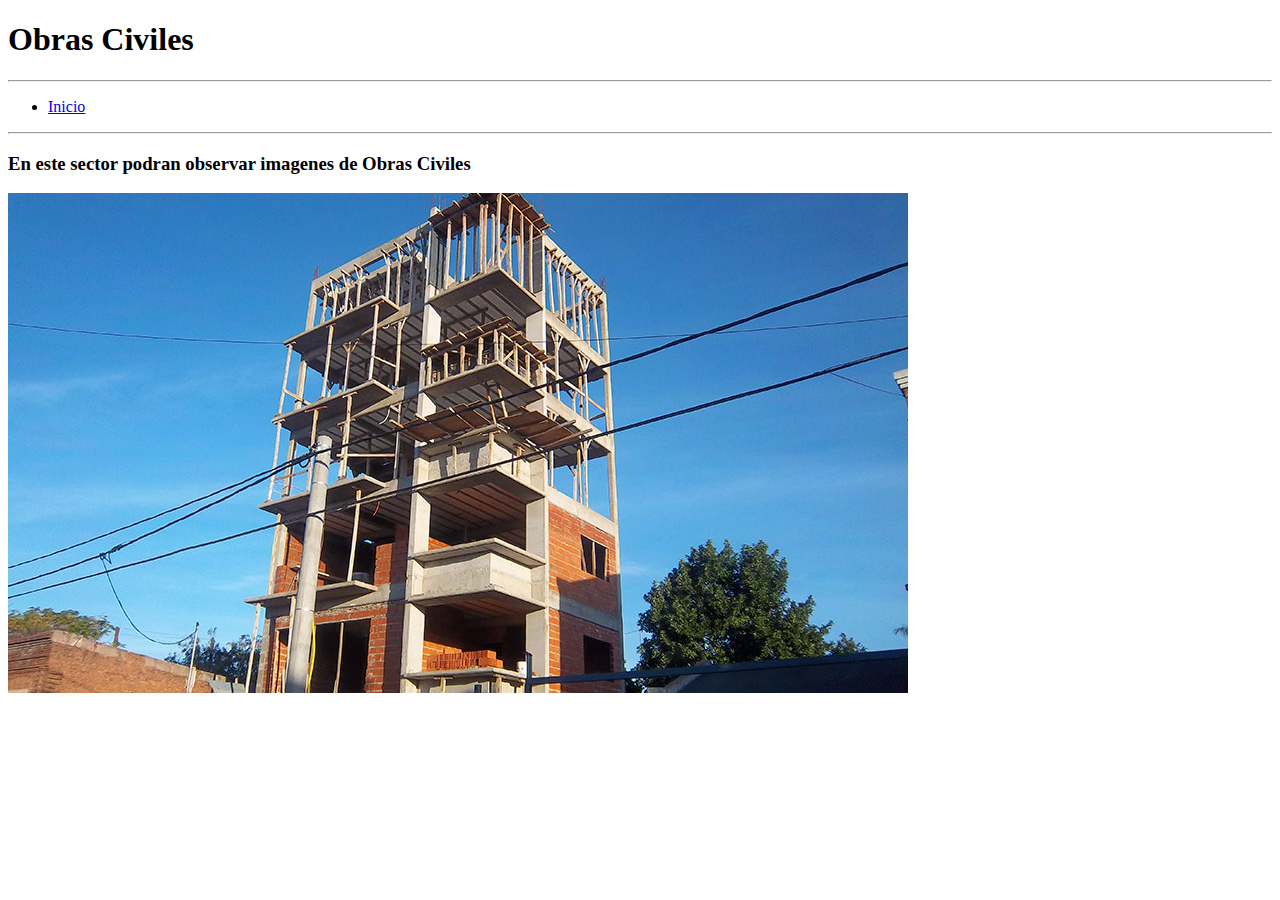
==== pages/civil.html @ 8ae70906 "archivos" ====
<!DOCTYPE html>
<html lang="en">
<head>
    <meta charset="UTF-8">
    <meta http-equiv="X-UA-Compatible" content="IE=edge">
    <meta name="viewport" content="width=device-width, initial-scale=1.0">
    <link rel="stylesheet" href="../css/styles.css">
    <title>Obras Civiles</title>
</head>
<body>

    <header>
        <h1 class="Obras">Obras Civiles</h1>
        <hr>

        <nav>
            <ul>
                <li><a href="../index.html">Inicio</a></li>
            </ul>
        </nav>
    </header>

    <main>

        <hr>

        <section>

            <h3>En este sector podran observar imagenes de Obras Civiles</h3>

        </section>

        <section>

            <img src="../img/obras civiles/g66.jpg" alt="Imagenes de Obras Civiles">

        </section>

    </main>

</body>
</html>
---- css/styles.css ----
#titulo {
    background-color: aquamarine;

    position: sticky;
    top: 0%;
}

.Servicios {
    background-color: aquamarine;
}

.redes {
    background-color: aquamarine;
}

#titulo {
    text-align: center ;
}

.bienvenidos {
    background-color: aqua;

margin-top: 50px;

}
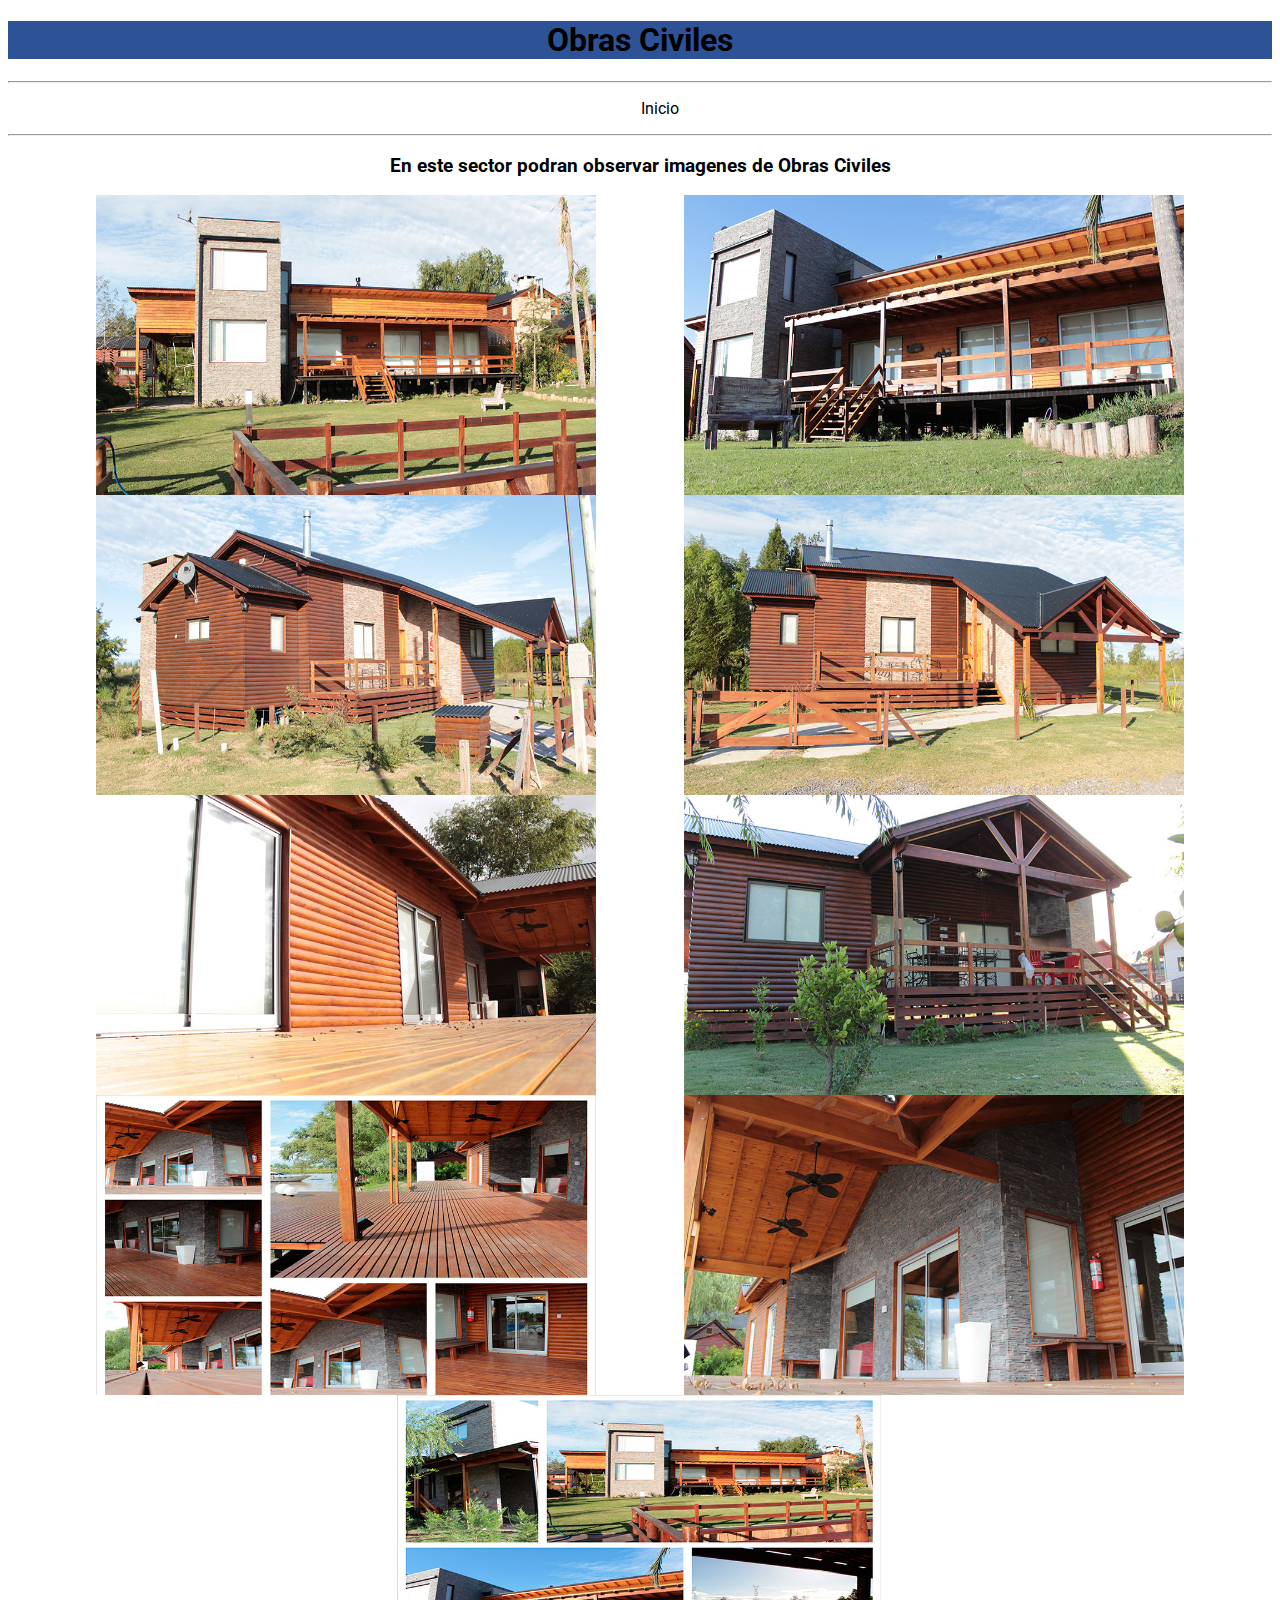
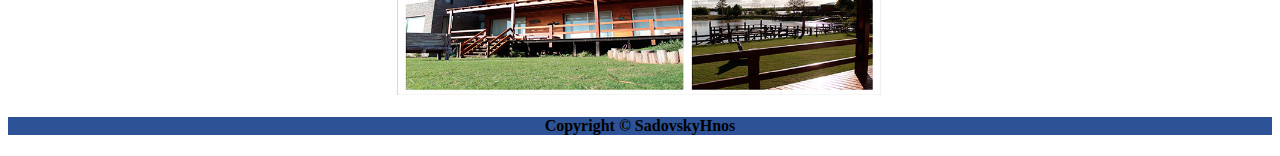
==== commit 27580da5: "entrega" ====
--- a/pages/civil.html
+++ b/pages/civil.html
@@ -6,14 +6,17 @@
     <meta name="viewport" content="width=device-width, initial-scale=1.0">
     <link rel="stylesheet" href="../css/styles.css">
     <title>Obras Civiles</title>
+    <link rel="preconnect" href="https://fonts.googleapis.com">
+<link rel="preconnect" href="https://fonts.gstatic.com" crossorigin>
+<link href="https://fonts.googleapis.com/css2?family=Patua+One&family=Roboto:ital,wght@0,300;0,400;0,900;1,900&display=swap" rel="stylesheet">
 </head>
 <body>
 
     <header>
-        <h1 class="Obras">Obras Civiles</h1>
+        <h1 class="tcivil">Obras Civiles</h1>
         <hr>
 
-        <nav>
+        <nav class="navcivil">
             <ul>
                 <li><a href="../index.html">Inicio</a></li>
             </ul>
@@ -26,17 +29,31 @@
 
         <section>
 
-            <h3>En este sector podran observar imagenes de Obras Civiles</h3>
+            <h3 class="resumencivil">En este sector podran observar imagenes de Obras Civiles</h3>
 
         </section>
 
-        <section>
-
-            <img src="../img/obras civiles/g66.jpg" alt="Imagenes de Obras Civiles">
-
+        <section class="secimgscivil">
+            <div class="divimgscivil">
+                <img class="img0001" src="../img/seco/g26.jpg" alt="Imagenes de Techos">
+                <img class="img0002" src="../img/seco/g28.jpg" alt="">
+                <img class="img003" src="../img/seco/g33.jpg" alt="">
+                <img class="img004" src="../img/seco/g34.jpg" alt="">
+                <img class="img005" src="../img/seco/g10.jpg" alt="">
+                <img class="img006" src="../img/seco/g37.jpg" alt="">
+                <img class="img007" src="../img/seco/g38.jpg" alt="">
+                <img class="img008" src="../img/seco/g41.jpg" alt="">
+                <img class="img009" src="../img/seco/g40.jpg" alt="">
+            </div>
         </section>
 
     </main>
 
+    <footer>
+        <div>
+            <h4 class="copyright">Copyright © SadovskyHnos</h4>
+        </div>
+    </footer>
+
 </body>
 </html>--- a/css/styles.css
+++ b/css/styles.css
@@ -1,25 +1,326 @@
 #titulo {
+    background-color: #2d5396;
+    position: sticky;
+    top: 0%;
+    font-family: 'Roboto', sans-serif;
+}
+
+.Servicios {
+    background-color: #2d5396;
+    text-align: center;
+    font-family: 'Roboto', sans-serif;
+}
+
+.copyright{
+    background-color: #2d5396;
+    text-align: center;
+}
+
+#titulo {
+    text-align: center;
+}
+
+.bienvenidos {
+    background-color: #2d5396;
+    font-family: 'Roboto', sans-serif;
+
+margin-top: 50px;
+}
+
+/*texto y imagene caja1 index*/
+
+.caja1{
+    display: grid;
+    grid-template-columns: repeat(2, 1fr);
+    grid-template-rows: auto ;
+    justify-items: center;
+    align-items: start;
+    font-family: 'Roboto', sans-serif;
+}
+
+.nav1 ul{
+    list-style: none;
+}
+.nav1 ul li a{
+    list-style: none;
+    font-family: 'Roboto', sans-serif;
+    text-align: center;
+    text-decoration: none;
+    color: black;
+}
+
+
+
+.img2{
+    display: grid;
+    justify-content: center;
+}
+
+body{
+    background-color: #ffffff;
+}
+
+/* mq de cel */
+
+@media screen and (max-width:600px){
+    .caja1{
+        width: 80%;
+        display: inline;
+    }
+
+    .bienvenidos{
+        text-align: center;
+    }
+}
+
+/* grids */
+
+.nav2 ul{
+    display: grid;
+    list-style: none;
+    font-family: 'Roboto', sans-serif;
+    grid-template-columns: repeat(4, 180px);
+    grid-template-rows: repeat(1, 200px);
+    justify-content: center;
+    gap: 80px;
+    
+}
+
+.techo1 {
+    background-color: #2d9632;
+    border: 1px solid black;
+    text-align: center;
+}
+
+.seco1{
+    background-color: aqua;
+    border: 1px solid black;
+    text-align: center;
+
+}
+
+.civil1{
     background-color: aquamarine;
-
-    position: sticky;
-    top: 0%;
-}
-
-.Servicios {
-    background-color: aquamarine;
-}
-
-.redes {
-    background-color: aquamarine;
-}
-
-#titulo {
-    text-align: center ;
-}
-
-.bienvenidos {
-    background-color: aqua;
-
-margin-top: 50px;
-
-}+    border: 1px solid black;
+    text-align: center;
+}
+
+.deco1{
+    background-color: blue;
+    border: 1px solid black;
+    text-align: center;
+}
+
+.nav2 ul li a{
+    color: black;
+    text-decoration: none;
+}
+
+/*Techos*/
+
+.secimgstecho .divimgstecho{
+    display: flex;
+    flex-direction: row;
+    flex-wrap: wrap;
+    justify-content: space-evenly;
+}
+
+.divimgstecho img{ 
+    height: 300px;
+    width: 500px;
+}
+
+.techos{
+    background-color: #2d5396;
+    position: sticky;
+    top: 0%;
+    font-family: 'Roboto', sans-serif;
+    text-align: center;
+}
+
+.navtecho ul li a{
+    font-family: 'Roboto', sans-serif;
+    text-decoration: none;
+    color: black;
+}
+
+.navtecho ul li{
+    text-align: center;
+    list-style: none;
+}
+
+.resumentecho{
+    font-family: 'Roboto', sans-serif;
+    text-align: center;
+}
+
+/*En Seco*/
+
+.secimgsseco .divimgsseco{
+    display: flex;
+    flex-direction: row;
+    flex-wrap: wrap;
+    justify-content: space-evenly;
+}
+
+.divimgsseco img{ 
+    height: 300px;
+    width: 500px;
+}
+
+.consseco{
+    background-color: #2d5396;
+    position: sticky;
+    top: 0%;
+    font-family: 'Roboto', sans-serif;
+    text-align: center;
+}
+
+.navseco ul li a{
+    font-family: 'Roboto', sans-serif;
+    text-decoration: none;
+    color: black;
+}
+
+.navseco ul li{
+    text-align: center;
+    list-style: none;
+}
+
+.resumenseco{
+    font-family: 'Roboto', sans-serif;
+    text-align: center;
+}
+
+/*Obras Civiles*/
+
+.secimgscivil .divimgscivil{
+    display: flex;
+    flex-direction: row;
+    flex-wrap: wrap;
+    justify-content: space-evenly;
+}
+
+.divimgscivil img{ 
+    height: 300px;
+    width: 500px;
+}
+
+.tcivil{
+    background-color: #2d5396;
+    position: sticky;
+    top: 0%;
+    font-family: 'Roboto', sans-serif;
+    text-align: center;
+}
+
+.navcivil ul li a{
+    font-family: 'Roboto', sans-serif;
+    text-decoration: none;
+    color: black;
+}
+
+.navcivil ul li{
+    text-align: center;
+    list-style: none;
+}
+
+.resumencivil{
+    font-family: 'Roboto', sans-serif;
+    text-align: center;
+}
+
+/*Decoraciones*/
+
+.secimgsdeco .divimgsdeco{
+    display: flex;
+    flex-direction: row;
+    flex-wrap: wrap;
+    justify-content: space-evenly;
+}
+
+.divimgsdeco img{ 
+    height: 300px;
+    width: 500px;
+}
+
+.tdeco{
+    background-color: #2d5396;
+    position: sticky;
+    top: 0%;
+    font-family: 'Roboto', sans-serif;
+    text-align: center;
+}
+
+.navdeco ul li a{
+    font-family: 'Roboto', sans-serif;
+    text-decoration: none;
+    color: black;
+}
+
+.navdeco ul li{
+    text-align: center;
+    list-style: none;
+}
+
+.resumendeco{
+    font-family: 'Roboto', sans-serif;
+    text-align: center;
+}
+
+/*contacto*/
+
+.artcon{
+    background-color: #2d9632;
+    display: grid;
+    grid-template-columns: repeat(3, 1fr);
+}
+
+.divimg28 img{
+    height: 600px;
+}
+
+.formulario {
+    font-family: 'Roboto', sans-serif;
+}
+
+.datocontac{
+    font-family: 'Roboto', sans-serif;
+}
+
+.divimg4{
+    display: grid;
+    justify-content: center;
+}
+
+.mapa{
+    display: grid;
+    justify-content: center;
+}
+
+.Contacto{
+    background-color: #2d5396;
+    position: sticky;
+    top: 0%;
+    font-family: 'Roboto', sans-serif;
+    text-align: center;
+}
+
+.navcontacto ul li a{
+    font-family: 'Roboto', sans-serif;
+    text-decoration: none;
+    color: black;
+}
+
+.navcontacto ul li{
+    text-align: center;
+    list-style: none;
+}
+
+@media screen and (max-width:600px){
+    .artcon{
+        width: 80%;
+        display: inline;
+    }
+}
+
